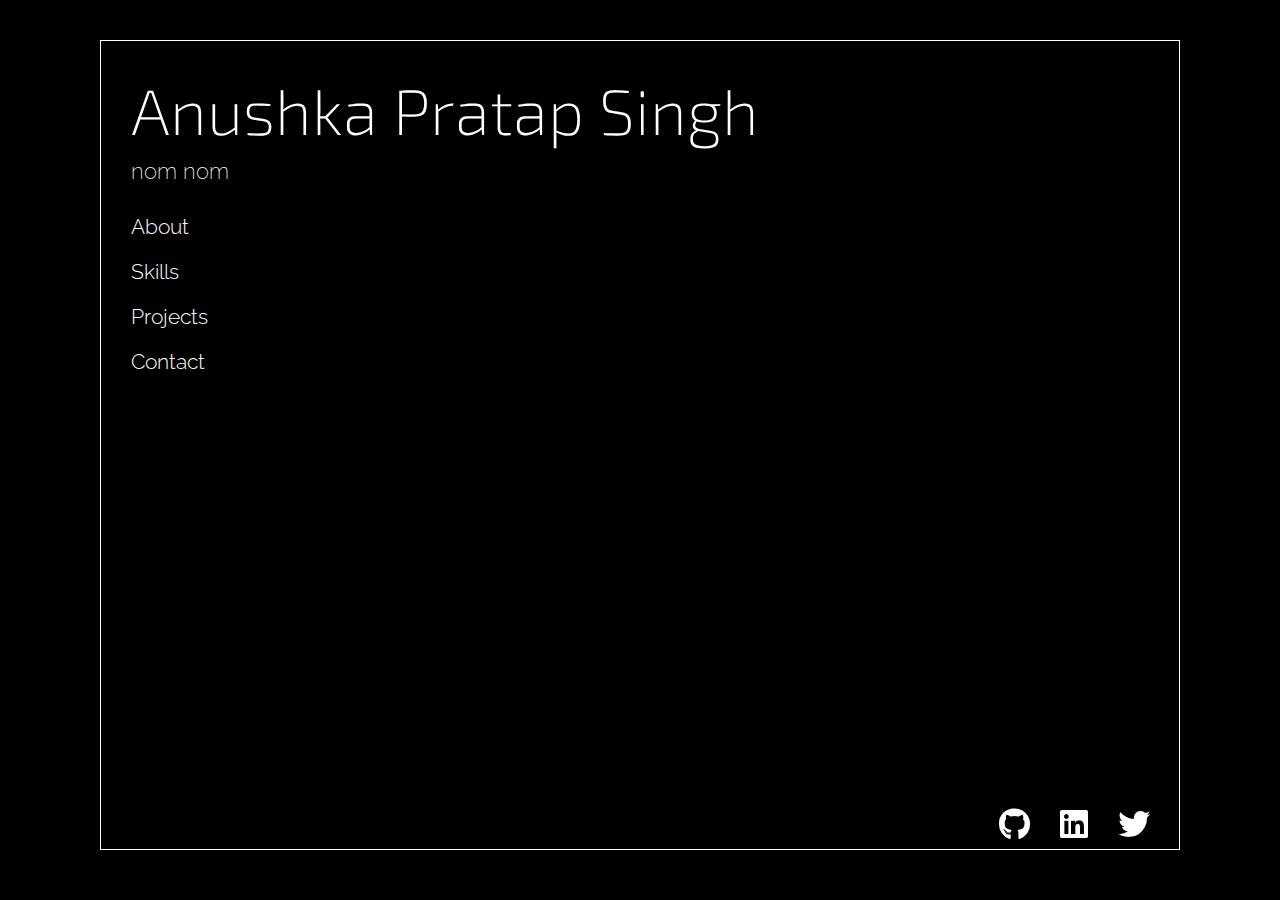
==== index.html @ b49d5a29 "Complete" ====
<!DOCTYPE html>
<html lang="en">
  <head>
    <meta charset="UTF-8" />
    <meta name="viewport" content="width=device-width, initial-scale=1.0" />
    <title>Your Portfolio</title>
    <!-- Font Links -->
    <link rel="preconnect" href="https://fonts.googleapis.com" />
    <link rel="stylesheet" href="https://cdnjs.cloudflare.com/ajax/libs/font-awesome/6.0.0-beta3/css/all.min.css"/>
    <link rel="preconnect" href="https://fonts.gstatic.com" crossorigin />
    <link href="https://fonts.googleapis.com/css2?family=Badeen+Display&family=Exo+2:ital,wght@0,100..900;1,100..900&family=Poppins:ital,wght@0,400;0,600;1,700&family=Raleway:ital,wght@0,100..900;1,100..900&display=swap" rel="stylesheet"/>
    <link rel="stylesheet" href="styles.css" />
  </head>
  <body>
    <div class="container">
      <!-- Header Section -->
      <header>
        <div class="home-text" id="home-text">
          <h1 id="name">Anushka Pratap Singh</h1>
          <p id="profession">nom nom</p>
          <div class="nav-links">
            <a href="about.html" class="nav-link">About</a>
            <a href="skills.html" class="nav-link">Skills</a>
            <a href="https://github.com/anushkaps" class="nav-link">Projects</a>
            <a href="contact.html" class="nav-link">Contact</a>
          </div>
        </div>
      </header>

      <!-- Cat (Bottom Left Corner) -->
      <div class="cat" id="cat"></div>
    </div>
    <div class="social-icons">
      <a href="https://github.com/anushkaps" target="_blank">
        <i class="fa-brands fa-github social-icon"></i>
      </a>
      <a href="http://www.linkedin.com/in/anushka-pratap-singh" target="_blank">
        <i class="fa-brands fa-linkedin social-icon"></i>
      </a>
      <a href="https://x.com/anushkapspsps" target="_blank">
        <i class="fa-brands fa-twitter social-icon"></i>
      </a>
      <!-- <a href="https://www.fiverr.com/anushkaps" target="_blank">
            <i class="fa-brands fa-fiverr social-icon"></i>
        </a> -->
    </div>
  </body>
</html>
---- styles.css ----
/* General Reset */
* {
    margin: 0;
    padding: 0;
    box-sizing: border-box;
}

/* Body Styling */
body {
    font-family: 'Raleway', sans-serif;
    font-weight: 300;
    background-color: #000000;
    color: white;
    min-height: 90vh;
    display: flex;
    justify-content: center;
    align-items: flex-start; /* Aligns content to top to make room for the lower border */
    /* padding: 50px; */
    margin: 40px;
    margin-left: 100px;
    margin-right: 100px;
    overflow: hidden; /* Prevents scrolling */
    border: 0.001px solid white; /* White border around the container */
    /* border-radius: 10px; */
    position: relative;
}



/* Container for all content inside the page */
.container {
    width: 100%;
    max-width: 1200px; /* Maximum width for large screens */
    height: 100%;
    position: relative;
    padding: 30px; 
    margin-right: 200px;
    box-sizing: border-box;
    display: flex;
    flex-direction: column;
    justify-content: flex-start;
}

/* Header Section */
header {
    position: relative;
    padding-bottom: 20px;
}

.navbar {
    display: flex;
    justify-content: space-between;
    align-items: center;
    padding: 10px;
    width: 100%;
}

#logo {
    font-size: 2rem;
    font-family: 'Badeen Display', sans-serif;
    font-weight: 600;
    color: #f5f5f5;
    display: none;
}

.menu {
    font-size: 2rem;
    cursor: pointer;
}

/* Home Text */
.home-text {
    text-align: left;
    animation: fadeInDown 1s ease-in-out;
}

.home-text h1 {
    font-size: 4rem; /* Increased font size */
    margin-bottom: 10px;
    font-family: 'Exo 2', sans-serif;
    font-weight: 200;
}

.home-text p {
    font-size: 1.4rem; /* Decreased font size */
    margin-bottom: 20px;
    font-family: 'Raleway', sans-serif;
    font-weight:200;
}

.about-text {
    text-align: left;
    animation: fadeInDown 1s ease-in-out;
}

.about-text h1 {
    font-size: 4rem; /* Increased font size */
    margin-bottom: 10px;
    font-family: 'Exo 2', sans-serif;
    font-weight: 200;
}

.about-text p {
    padding-top: 20px;
    font-size: 1.3rem; /* Decreased font size */
    width: 70%;
    margin-bottom: 20px;
    margin-right: 100px;
    font-family: 'Raleway', sans-serif;
    font-weight:200;
}

.nav-links {
    display: flex;
    flex-direction: column;
    position: absolute;
}

.nav-link {
    font-size: 1.3rem;
    color: #fff;
    text-decoration: none;
    margin: 10px 0;
    transition: color 0.3s;
    display: inline;
}

.nav-link:hover {
    color: #ffb6c1;
}

/* Sections */
/* #about, #skills, #projects, #hireme {
    padding: 50px;
    background-color: #333;
    margin-top: 20px;
    opacity: 0;
    transition: opacity 0.5s;
}

#about.active, #skills.active, #projects.active, #hireme.active {
    opacity: 1;
} */

/* Cat in Bottom Left Corner */
/* .cat {
    position: absolute;
    bottom: 20px;
    left: 20px;
    width: 50px;
    height: 50px;
    background-color: #fff;
    border-radius: 50%;
    display: none;
    animation: followMouse 0.1s linear infinite;
} */

/* Logo visibility when not on home */
#logo {
    display: none;
    position: absolute;
    top: 20px;
    left: 20px;
    color: #fff;
    font-size: 2rem;
    font-weight: 600;
}

/* Keyframe animations */
@keyframes fadeInDown {
    0% { opacity: 0; transform: translateY(-50px); }
    100% { opacity: 1; transform: translateY(0); }
}

@keyframes fadeInLeft {
    0% { opacity: 0; transform: translateX(-50px); }
    100% { opacity: 1; transform: translateX(0); }
}

@keyframes followMouse {
    0% { transform: translate(-50%, -50%) rotate(0); }
    100% { transform: translate(-50%, -50%) rotate(360deg); }
}

.back-home {
    position: absolute;
    bottom: -300px;
    /* left: 0px; */
    font-size: 1.2rem;
    color: #ffffff; /* Pink color */
    text-decoration: none; /* Removes underline */
    transition: color 0.3s;
}

.back-home:hover{
    color:#ffb6c1;
}

.resume {
    position: absolute;
    font-size: 1.5rem;
    padding-top: 10px;
    color: #ffffff; /* Pink color */
    text-decoration: none; /* Removes underline */
    transition: color 0.3s;
}

.resume:hover{
    color:#ffb6c1;
}

.skills-list {
    list-style-type: disc; 
    display: flex;
    flex-wrap: wrap;
    justify-content: space-evenly;
    list-style-type: none;
    padding: 0;
}

.skills-list li {
    font-size: 1rem;
    left:0px;
    margin: 10px;
    text-align: center;
    color: #fff;
    transition: color 0.3s;
}

/* Social Icons Styling */
.social-icons {
    position: fixed;
    bottom: 60px;
    right: 130px;
    display: flex;
    justify-content: space-around;
    align-items: center;
    gap: 30px;
}

.social-icon {
    font-size: 2rem;  /* Adjust the size of the icons */
    color: white;  /* Icon color */
    transition: transform 0.3s ease, opacity 0.3s ease;
}

.social-icon:hover {
    transform: scale(1.1);  /* Enlarge icon on hover */
    opacity: 0.8;  /* Make icon slightly transparent on hover */
}

.contact-form {
    width: 40%; /* Half the screen width */
    margin: 0 auto; /* Center the form */
    position: absolute;
    display: flex;
    flex-direction: column;
    align-items: flex-start;
    justify-content: flex-start; 
    /* left: 0px; */
    gap: 10px;
    margin-bottom: 20px;
}

.contact-form label {
    font-size: 1rem;
    font-weight: bold;
}

.contact-form input,
.contact-form textarea {
    width: 100%;
    padding: 10px;
    font-size: 1rem;
    border: 1px solid #ccc;
    border-radius: 5px;
    background-color: #444;
    color: #fff;
}

.contact-form input::placeholder,
.contact-form textarea::placeholder {
    color: #aaa;
}

.contact-form input:focus,
.contact-form textarea:focus {
    border-color: #ffb6c1;
    outline: none;
}

.submit-btn {
    padding: 10px 20px;
    font-size: 1rem;
    font-weight: bold;
    color: #fff;
    background-color: #ffb6c1;
    border: none;
    border-radius: 5px;
    cursor: pointer;
    transition: background-color 0.7s ease;
}

.submit-btn:hover {
    background-color: #f589ad;
}

.mail {
    position: absolute;
    bottom: -460px;
    font-size: 1.2rem;
    color: #ffffff; /* Pink color */
    text-decoration: none; /* Removes underline */
    transition: color 0.3s;
}

.mail:hover{
    color:#ffb6c1;
}

.mail-icon {
    font-size: 1.2rem;
}
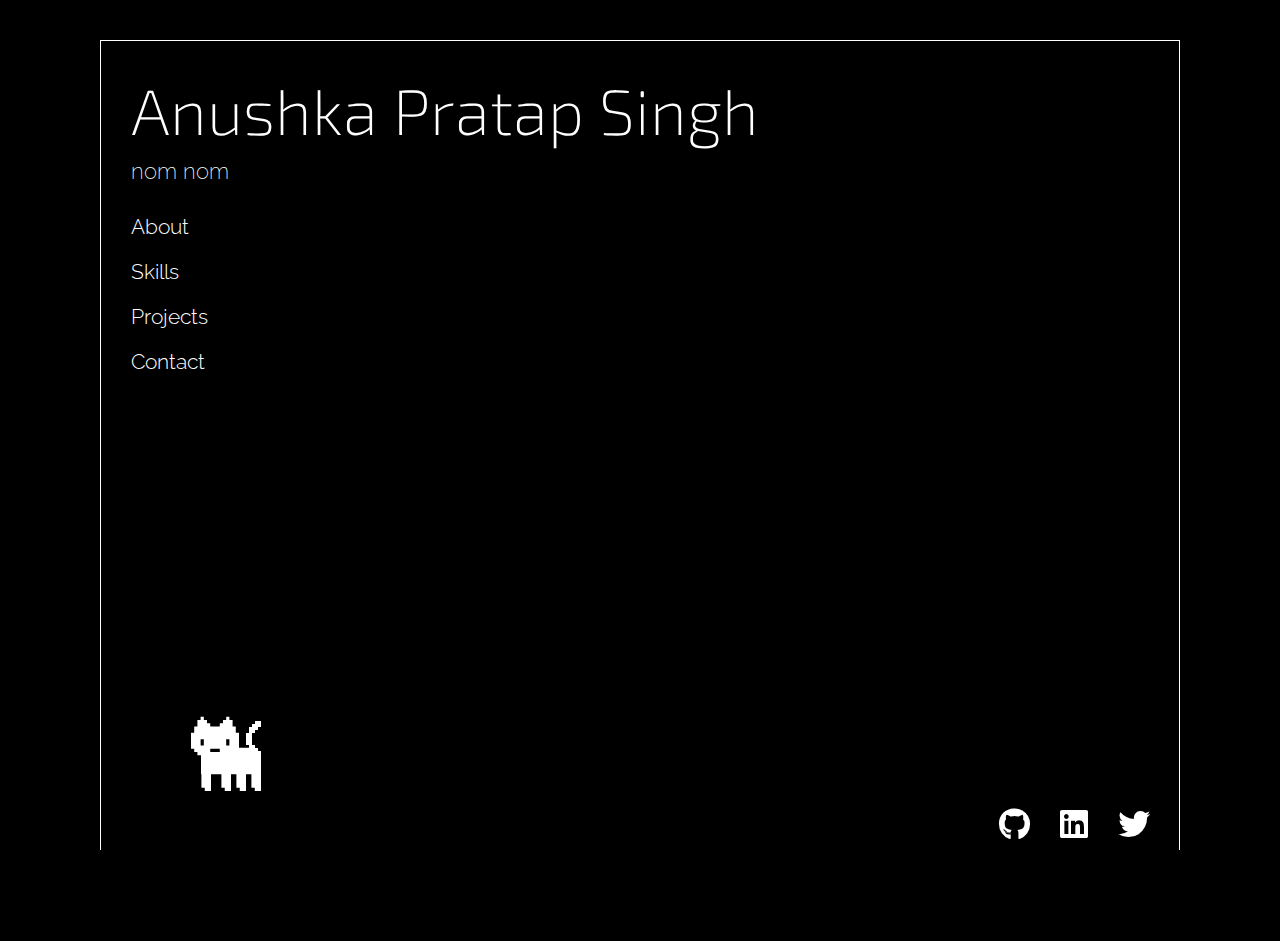
==== commit e1a1a971: "Complete" ====
--- a/index.html
+++ b/index.html
@@ -12,6 +12,68 @@
     <link rel="stylesheet" href="styles.css" />
   </head>
   <body>
+    <body>
+        <div class="outer_wrapper">
+          <div class="wrapper">
+      
+            <div class="cat_wrapper">
+              <div class="cat first_pose">
+                <div class="cat_head">
+                  <svg x="0px" y="0px" width="100%" height="100%" viewBox="0 0 76.4 61.2" >
+                    <polygon class="eyes" points="63.8,54.1 50.7,54.1 50.7,59.6 27.1,59.6 27.1,54.1 12.4,54.1 12.4,31.8 63.8,31.8 "/>
+                    <path d="M15.3,45.9h5.1V35.7h-5.1C15.3,35.7,15.3,45.9,15.3,45.9z M45.8,56.1V51H30.6v5.1H45.8z M61.1,35.7H56v10.2h5.1
+                      V35.7z M10.2,61.2v-5.1H5.1V51H0V25.5h5.1V15.3h5.1V5.1h5.1V0h5.1v5.1h5.1v5.1h5.1v5.1c0,0,15.2,0,15.2,0v-5.1h5.1V5.1H56V0h5.1v5.1
+                      h5.1v10.2h5.1v10.2h5.1l0,25.5h-5.1v5.1h-5.1v5.1H10.2z"/>
+                  </svg>
+      
+                </div>
+                <div class="body">
+                  <svg x="0px" y="0px" width="100%" height="100%" viewBox="0 0 91.7 40.8" >
+                    <path class="st0" d="M91.7,40.8H0V10.2h5.1V5.1h5.1V0h66.2v5.1h10.2v5.1h5.1L91.7,40.8z"/>
+                  </svg>
+      
+                  <div class="tail">
+                    <svg x="0px" y="0px" width="100%" height="100%" viewBox="0 0 25.5 61.1" >
+                      <polygon class="st0" points="10.2,56 10.2,50.9 5.1,50.9 5.1,40.7 0,40.7 0,20.4 5.1,20.4 5.1,10.2 10.2,10.2 10.2,5.1 15.3,5.1 
+                        15.3,0 25.5,0 25.5,10.2 20.4,10.2 20.4,15.3 15.3,15.3 15.3,20.4 10.2,20.4 10.2,40.7 15.3,40.7 15.3,45.8 20.4,45.8 20.4,50.9 
+                        25.5,50.9 25.5,61.1 15.3,61.1 15.3,56 "/>
+                    </svg>
+                  </div>
+                </div>
+                
+                <div class="front_legs">
+                  <div class="leg one">
+                    <svg x="0px" y="0px" width="100%" height="100%" viewBox="0 0 14 30.5" >
+                      <polygon points="15.3,30.5 5.1,30.5 5.1,25.4 0,25.4 0,0 15.3,0 "/>
+                    </svg>
+                  </div>
+                  <div class="leg two">
+                    <svg x="0px" y="0px" width="100%" height="100%" viewBox="0 0 14 30.5" >
+                      <polygon points="15.3,30.5 5.1,30.5 5.1,25.4 0,25.4 0,0 15.3,0 "/>
+                    </svg>
+                  </div>  
+                </div>
+                
+                <div class="back_legs">
+                  <div class="leg three">
+                    <svg x="0px" y="0px" width="100%" height="100%" viewBox="0 0 14 30.5" >
+                      <polygon points="15.3,30.5 5.1,30.5 5.1,25.4 0,25.4 0,0 15.3,0 "/>
+                    </svg>
+                  </div>
+                  <div class="leg four">
+                    <svg x="0px" y="0px" width="100%" height="100%" viewBox="0 0 14 30.5" >
+                      <polygon points="15.3,30.5 5.1,30.5 5.1,25.4 0,25.4 0,0 15.3,0 "/>
+                    </svg>
+                  </div>
+                </div>
+              </div>
+            </div>
+          </div>
+          
+          <div class="ground"></div>
+      
+        </div>
+
     <div class="container">
       <!-- Header Section -->
       <header>
@@ -44,5 +106,6 @@
             <i class="fa-brands fa-fiverr social-icon"></i>
         </a> -->
     </div>
+    <script src="cat.js"></script>
   </body>
 </html>
--- a/styles.css
+++ b/styles.css
@@ -320,4 +320,291 @@
 
 .mail-icon {
     font-size: 1.2rem;
-}+}
+  
+  .outer_wrapper {
+    position: absolute;
+    width: 100%;
+    height: 100vh;
+    overflow: hidden;
+  }
+  
+  .wrapper {
+    position: absolute;
+    height: calc(100vh - 100px);
+    width: 100%;
+    top: 0;
+  }
+  
+  .ground {
+    position: absolute;
+    bottom: 0;
+    width: 100%;
+    height: 150px;
+    background-color: #000000;
+  }
+  
+  .cat {
+    position: absolute;
+    bottom: 65px;
+    left: 100px;
+    height: 30px;
+    width: 60px;
+    transition: 1.5s;
+    transform-origin: center;
+    background-color: transparent;
+  }
+  
+  /* body */
+  
+  .body {
+    position: absolute;
+    height: 30px;
+    width: 60px;
+  }
+  
+  .face_left .body { 
+    animation: turn_body_left forwards 0.5s;
+  }
+  
+  @keyframes turn_body_left {
+    0%,100% { transform: scale(1); }
+    50% { transform: scale(0.5, 1); }
+  }
+  
+  .face_right .body {
+    animation: turn_body_right forwards 0.5s;
+  }
+  
+  @keyframes turn_body_right {
+    0%,100% { transform: scale(1); }
+    50% { transform: scale(0.5, 1); }
+  }
+  
+  /* head */
+  .cat_head {
+    position: absolute;
+    height: 40px;
+    width: 48px;
+    right: -10px;
+    top: -30px;
+    transition: 0.5s;
+    z-index: 50;
+  }
+  
+  .first_pose .cat_head,
+  .face_left .cat_head{ 
+    right: 22px;
+  }
+  
+  
+  /* tail */
+  .tail {
+    position: absolute;
+    top: -25px;
+    height: 36px;
+    width: 15px;
+    animation: tail_motion forwards 2s;
+    transform-origin: bottom right;
+  }
+  
+  @keyframes tail_motion {
+    0%,100% { 
+      left: -5px;
+      transform: rotate(0deg) scale(1); 
+    }
+    50% { 
+      left: -10px;
+      transform: rotate(-50deg) scale(-1,1); 
+    }
+  }
+  
+  .first_pose .tail ,
+  .face_left .tail {
+    left: 45px;
+    animation: tail_motion_alt forwards 2s;
+  }
+  
+  @keyframes tail_motion_alt {
+    0%,100% { 
+      left: 45px;
+      transform: rotate(0deg) scale(1); 
+    }
+    50% { 
+      left: 40px;
+      transform: rotate(50deg) scale(-1,1); 
+    }
+  }
+  
+  
+  
+  /* legs */
+  .leg {
+    position: absolute;
+    height: 20px;
+    width: 10px;
+    transform-origin: top center;
+  }
+  
+  .front_legs,
+  .back_legs {
+    position: absolute;
+    height: 30px;
+    transition: 0.7s;
+  }
+  
+  .front_legs {
+    width: 30px;
+    right: 0;
+  }
+  
+  .back_legs {
+    width: 25px;
+    left: 0; 
+  }
+  
+  .face_left .leg svg {
+    transform: scale(-1,1);
+  }
+  
+  .face_right .front_legs{ right: 0; }
+  
+  .first_pose .front_legs,
+  .face_left .front_legs{ right: 30px; }
+  
+  .face_right .back_legs{ left: 0; }
+  
+  .first_pose .back_legs,
+  .face_left .back_legs{ left: 35px; }
+  
+  .one,
+  .three  {
+    bottom: -15px;
+    right: 0;
+  }
+  
+  .two, 
+  .four {
+    bottom: -15px;
+    left: 0px;
+  }
+  
+  .one.walk, 
+  .three.walk {
+    animation: infinite 0.3s walk;
+  }
+  
+  .two.walk, 
+  .four.walk {
+    animation: infinite 0.3s walk_alt;
+  }
+  
+  @keyframes walk {
+    0%,100% {transform: rotate(-10deg);}
+    50% {transform: rotate(10deg);}
+  }
+  
+  @keyframes walk_alt {
+    0%,100% {transform: rotate(10deg);}
+    50% {transform: rotate(-10deg);}
+  }
+  
+  
+  /* jump */
+  .cat_wrapper {
+    position: absolute;
+    bottom: 0;
+  }
+  
+  .cat_wrapper.jump .one { 
+    animation: infinite 0.3s walk;
+  }
+  
+  .cat_wrapper.jump .two { 
+    animation: infinite 0.3s walk_alt;
+  }
+  
+  .cat_wrapper.jump .three,
+  .cat_wrapper.jump .four {
+    animation: none;
+  }
+  
+  .cat_wrapper.jump .cat.face_right .back_legs {
+    transform-origin: center;
+    transform: rotate(50deg);
+  }
+  
+  .cat_wrapper.jump .cat.face_left .back_legs {
+    transform-origin: center;
+    transform: rotate(-50deg);
+  }
+  
+  .cat_wrapper.jump .cat.face_right .front_legs {
+    transform-origin: center;
+    transform: rotate(-60deg);
+  }
+  
+  .cat_wrapper.jump .cat.face_left .front_legs {
+    transform-origin: center;
+    transform: rotate(60deg);
+  }
+  
+  .cat_wrapper.jump{
+    animation: jump forwards 1s;
+  }
+  
+  @keyframes jump {
+    0%, 100%  {bottom: 0px;}
+    50% {bottom: 200px;}
+  }
+  
+  .jump .face_left{ 
+    animation: forwards 0.5s body_stand_left;
+    transform-origin: right bottom;
+  }
+  
+  .jump .face_right{ 
+    animation: forwards 0.5s body_stand_right;
+    transform-origin: left bottom;
+  }
+  
+  @keyframes body_stand_right {
+    0% {transform: rotate(0deg);}
+    100% {transform: rotate(-45deg);}
+  }
+  
+  @keyframes body_stand_left {
+    0% {transform: rotate(0deg);}
+    100% {transform: rotate(45deg);}
+  }
+  
+  svg {
+    height: 100%;
+    width: 100%;
+  }
+  
+  polygon.eyes {
+    fill: #000000;
+  }
+  
+  polygon,
+  path {
+    fill: white;
+  }
+  
+  .sign {
+    position: absolute;
+    color: white;
+    bottom: 10px;
+    right: 10px;
+    font-size: 10px;
+  }
+  
+  a {
+    color: white;
+    text-decoration: none;
+  }
+  
+  a:hover {
+    text-decoration: underline;
+  }
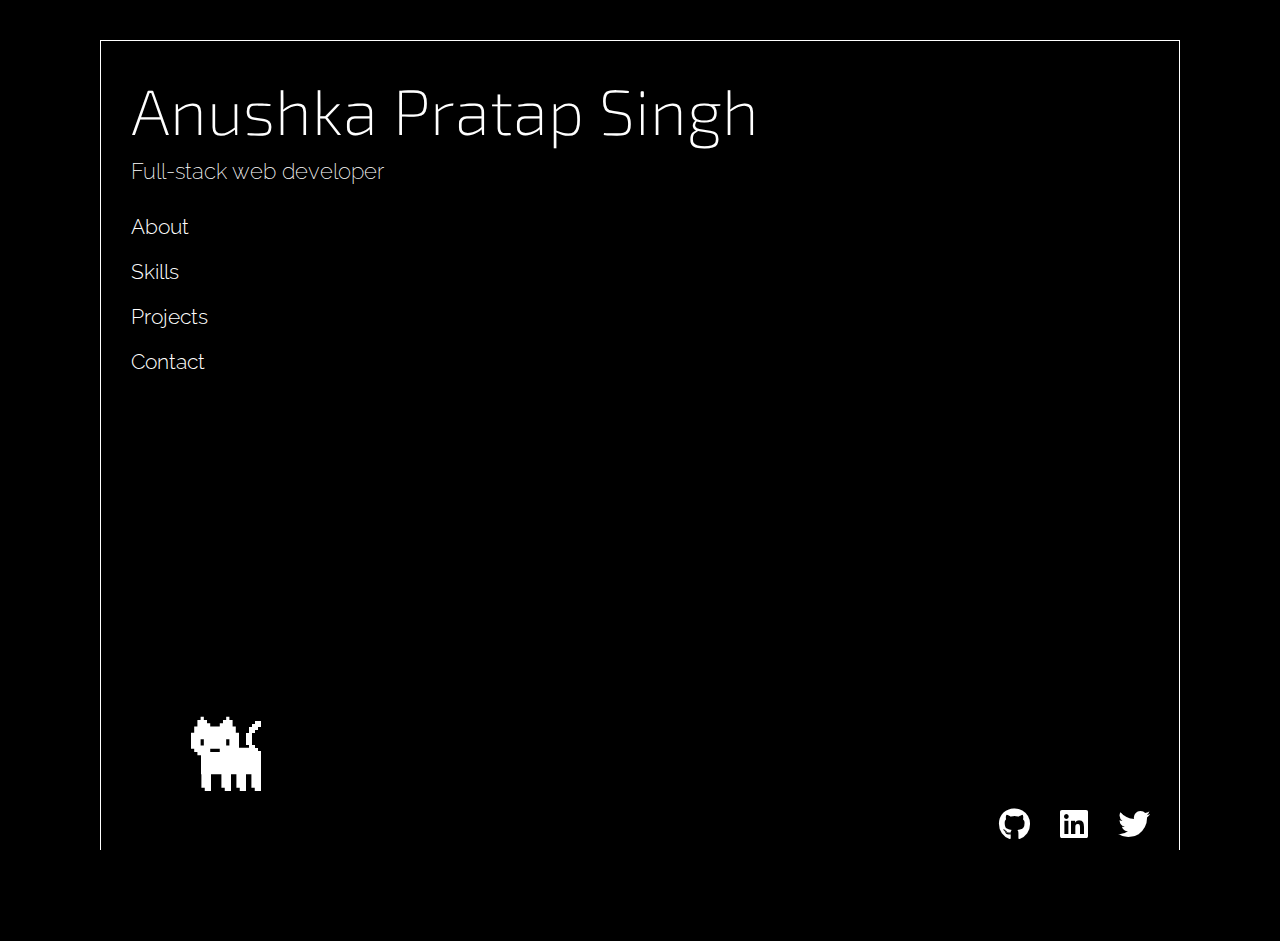
==== commit 10b15b90: "Complete" ====
--- a/index.html
+++ b/index.html
@@ -79,7 +79,7 @@
       <header>
         <div class="home-text" id="home-text">
           <h1 id="name">Anushka Pratap Singh</h1>
-          <p id="profession">nom nom</p>
+          <p id="profession">Full-stack web developer</p>
           <div class="nav-links">
             <a href="about.html" class="nav-link">About</a>
             <a href="skills.html" class="nav-link">Skills</a>
--- a/styles.css
+++ b/styles.css
@@ -103,7 +103,7 @@
 .about-text p {
     padding-top: 20px;
     font-size: 1.3rem; /* Decreased font size */
-    width: 70%;
+    width: 80%;
     margin-bottom: 20px;
     margin-right: 100px;
     font-family: 'Raleway', sans-serif;
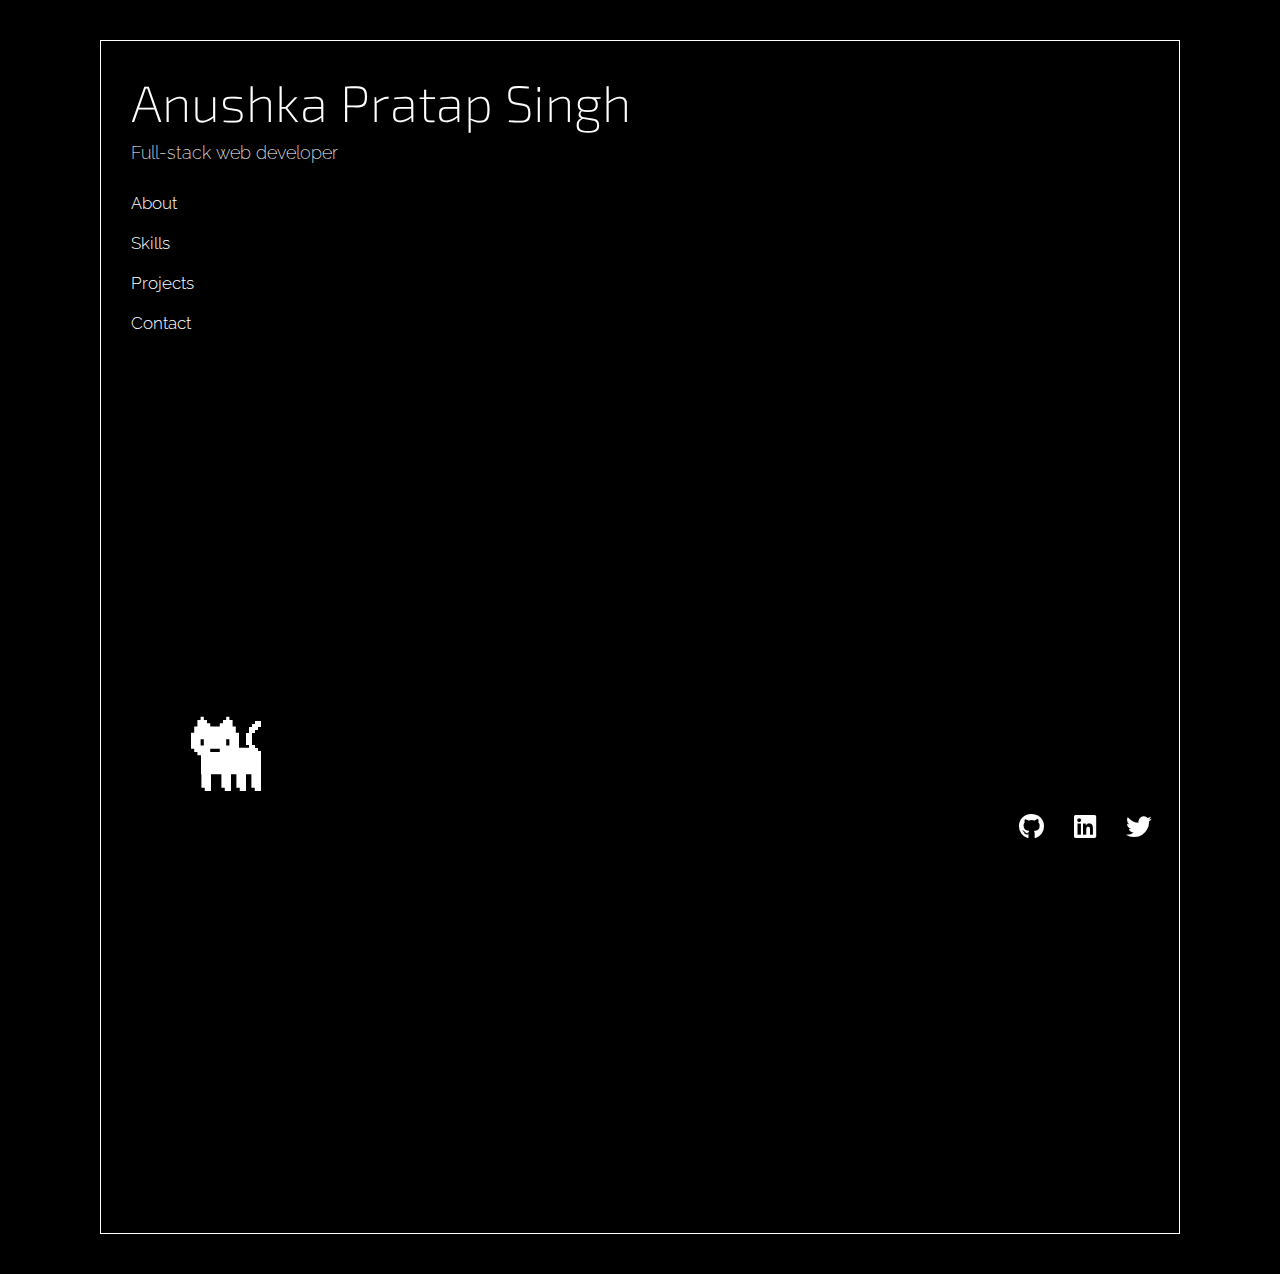
==== commit 96c1617b: "change title" ====
--- a/index.html
+++ b/index.html
@@ -3,7 +3,7 @@
   <head>
     <meta charset="UTF-8" />
     <meta name="viewport" content="width=device-width, initial-scale=1.0" />
-    <title>Your Portfolio</title>
+    <title>APS</title>
     <!-- Font Links -->
     <link rel="preconnect" href="https://fonts.googleapis.com" />
     <link rel="stylesheet" href="https://cdnjs.cloudflare.com/ajax/libs/font-awesome/6.0.0-beta3/css/all.min.css"/>
--- a/styles.css
+++ b/styles.css
@@ -1,610 +1,984 @@
 /* General Reset */
 * {
-    margin: 0;
-    padding: 0;
-    box-sizing: border-box;
+  margin: 0;
+  padding: 0;
+  box-sizing: border-box;
 }
 
 /* Body Styling */
 body {
-    font-family: 'Raleway', sans-serif;
-    font-weight: 300;
-    background-color: #000000;
-    color: white;
-    min-height: 90vh;
-    display: flex;
-    justify-content: center;
-    align-items: flex-start; /* Aligns content to top to make room for the lower border */
-    /* padding: 50px; */
-    margin: 40px;
-    margin-left: 100px;
-    margin-right: 100px;
-    overflow: hidden; /* Prevents scrolling */
-    border: 0.001px solid white; /* White border around the container */
-    /* border-radius: 10px; */
-    position: relative;
-}
-
-
+  font-family: 'Raleway', sans-serif;
+  font-weight: 300;
+  background-color: red;
+  color: white;
+  min-height: 100vh;
+  display: flex;
+  justify-content: center;
+  align-items: flex-start;
+  margin: clamp(20px, 4vw, 40px);
+  margin-left: clamp(20px, 8vw, 100px);
+  margin-right: clamp(20px, 8vw, 100px);
+  overflow-x: hidden;
+  border: 0.001px solid white;
+  padding-bottom: 1000px;
+  position: relative;
+}
 
 /* Container for all content inside the page */
 .container {
-    width: 100%;
-    max-width: 1200px; /* Maximum width for large screens */
-    height: 100%;
-    position: relative;
-    padding: 30px; 
-    margin-right: 200px;
-    box-sizing: border-box;
-    display: flex;
-    flex-direction: column;
-    justify-content: flex-start;
+  width: 100%;
+  max-width: 1200px;
+  height: 100%;
+  position: relative;
+  padding: clamp(15px, 3vw, 30px);
+  margin-right: clamp(20px, 15vw, 200px);
+  box-sizing: border-box;
+  display: flex;
+  flex-direction: column;
+  justify-content: flex-start;
 }
 
 /* Header Section */
 header {
-    position: relative;
-    padding-bottom: 20px;
+  position: relative;
+  padding-bottom: clamp(10px, 2vw, 20px);
 }
 
 .navbar {
-    display: flex;
-    justify-content: space-between;
-    align-items: center;
-    padding: 10px;
-    width: 100%;
+  display: flex;
+  justify-content: space-between;
+  align-items: center;
+  padding: clamp(5px, 1vw, 10px);
+  width: 100%;
 }
 
 #logo {
-    font-size: 2rem;
-    font-family: 'Badeen Display', sans-serif;
-    font-weight: 600;
-    color: #f5f5f5;
-    display: none;
+  font-size: clamp(1.5rem, 2vw, 2rem);
+  font-family: 'Badeen Display', sans-serif;
+  font-weight: 600;
+  color: #f5f5f5;
+  display: none;
 }
 
 .menu {
-    font-size: 2rem;
-    cursor: pointer;
+  font-size: clamp(1.5rem, 2vw, 2rem);
+  cursor: pointer;
 }
 
 /* Home Text */
 .home-text {
-    text-align: left;
-    animation: fadeInDown 1s ease-in-out;
+  text-align: left;
+  animation: fadeInDown 1s ease-in-out;
 }
 
 .home-text h1 {
-    font-size: 4rem; /* Increased font size */
-    margin-bottom: 10px;
-    font-family: 'Exo 2', sans-serif;
-    font-weight: 200;
+  font-size: clamp(2.5rem, 4vw, 4rem);
+  margin-bottom: clamp(5px, 1vw, 10px);
+  font-family: 'Exo 2', sans-serif;
+  font-weight: 200;
 }
 
 .home-text p {
-    font-size: 1.4rem; /* Decreased font size */
-    margin-bottom: 20px;
-    font-family: 'Raleway', sans-serif;
-    font-weight:200;
+  font-size: clamp(1rem, 1.4vw, 1.4rem);
+  margin-bottom: clamp(10px, 2vw, 20px);
+  font-family: 'Raleway', sans-serif;
+  font-weight: 200;
 }
 
 .about-text {
-    text-align: left;
-    animation: fadeInDown 1s ease-in-out;
+  text-align: left;
+  animation: fadeInDown 1s ease-in-out;
 }
 
 .about-text h1 {
-    font-size: 4rem; /* Increased font size */
-    margin-bottom: 10px;
-    font-family: 'Exo 2', sans-serif;
-    font-weight: 200;
+  font-size: clamp(2.5rem, 4vw, 4rem);
+  margin-bottom: clamp(5px, 1vw, 10px);
+  font-family: 'Exo 2', sans-serif;
+  font-weight: 200;
 }
 
 .about-text p {
-    padding-top: 20px;
-    font-size: 1.3rem; /* Decreased font size */
-    width: 80%;
-    margin-bottom: 20px;
-    margin-right: 100px;
-    font-family: 'Raleway', sans-serif;
-    font-weight:200;
+  padding-top: clamp(10px, 2vw, 20px);
+  font-size: clamp(1rem, 1.3vw, 1.3rem);
+  width: clamp(90%, 80%, 80%);
+  margin-bottom: clamp(10px, 2vw, 20px);
+  margin-right: clamp(20px, 8vw, 100px);
+  font-family: 'Raleway', sans-serif;
+  font-weight: 200;
 }
 
 .nav-links {
-    display: flex;
-    flex-direction: column;
-    position: absolute;
+  display: flex;
+  flex-direction: column;
+  position: absolute;
 }
 
 .nav-link {
-    font-size: 1.3rem;
-    color: #fff;
-    text-decoration: none;
-    margin: 10px 0;
-    transition: color 0.3s;
-    display: inline;
+  font-size: clamp(1rem, 1.3vw, 1.3rem);
+  color: #fff;
+  text-decoration: none;
+  margin: 10px 0;
+  transition: color 0.3s;
+  display: inline;
 }
 
 .nav-link:hover {
-    color: #ffb6c1;
-}
-
-/* Sections */
-/* #about, #skills, #projects, #hireme {
-    padding: 50px;
-    background-color: #333;
-    margin-top: 20px;
-    opacity: 0;
-    transition: opacity 0.5s;
-}
-
-#about.active, #skills.active, #projects.active, #hireme.active {
-    opacity: 1;
-} */
-
-/* Cat in Bottom Left Corner */
-/* .cat {
-    position: absolute;
-    bottom: 20px;
-    left: 20px;
-    width: 50px;
-    height: 50px;
-    background-color: #fff;
-    border-radius: 50%;
-    display: none;
-    animation: followMouse 0.1s linear infinite;
-} */
-
-/* Logo visibility when not on home */
-#logo {
-    display: none;
-    position: absolute;
-    top: 20px;
-    left: 20px;
-    color: #fff;
-    font-size: 2rem;
-    font-weight: 600;
-}
-
-/* Keyframe animations */
-@keyframes fadeInDown {
-    0% { opacity: 0; transform: translateY(-50px); }
-    100% { opacity: 1; transform: translateY(0); }
-}
-
-@keyframes fadeInLeft {
-    0% { opacity: 0; transform: translateX(-50px); }
-    100% { opacity: 1; transform: translateX(0); }
-}
-
-@keyframes followMouse {
-    0% { transform: translate(-50%, -50%) rotate(0); }
-    100% { transform: translate(-50%, -50%) rotate(360deg); }
+  color: #ffb6c1;
 }
 
 .back-home {
-    position: absolute;
-    bottom: -300px;
-    /* left: 0px; */
-    font-size: 1.2rem;
-    color: #ffffff; /* Pink color */
-    text-decoration: none; /* Removes underline */
-    transition: color 0.3s;
-}
-
-.back-home:hover{
-    color:#ffb6c1;
+  position: absolute;
+  bottom: -300px;
+  font-size: clamp(1rem, 1.2vw, 1.2rem);
+  color: #ffffff;
+  text-decoration: none;
+  transition: color 0.3s;
 }
 
 .resume {
-    position: absolute;
-    font-size: 1.5rem;
-    padding-top: 10px;
-    color: #ffffff; /* Pink color */
-    text-decoration: none; /* Removes underline */
-    transition: color 0.3s;
-}
-
-.resume:hover{
-    color:#ffb6c1;
+  position: absolute;
+  font-size: clamp(1.2rem, 1.5vw, 1.5rem);
+  padding-top: clamp(5px, 1vw, 10px);
+  color: #ffffff;
+  text-decoration: none;
+  transition: color 0.3s;
 }
 
 .skills-list {
-    list-style-type: disc; 
-    display: flex;
-    flex-wrap: wrap;
-    justify-content: space-evenly;
-    list-style-type: none;
-    padding: 0;
+  list-style-type: none;
+  display: flex;
+  flex-wrap: wrap;
+  justify-content: space-evenly;
+  padding: 0;
+  gap: clamp(5px, 1vw, 10px);
 }
 
 .skills-list li {
-    font-size: 1rem;
-    left:0px;
-    margin: 10px;
-    text-align: center;
-    color: #fff;
-    transition: color 0.3s;
-}
-
-/* Social Icons Styling */
+  font-size: clamp(0.9rem, 1vw, 1rem);
+  margin: clamp(5px, 1vw, 10px);
+  text-align: center;
+  color: #fff;
+  transition: color 0.3s;
+}
+
 .social-icons {
-    position: fixed;
-    bottom: 60px;
-    right: 130px;
-    display: flex;
-    justify-content: space-around;
-    align-items: center;
-    gap: 30px;
+  position: fixed;
+  bottom: clamp(30px, 6vw, 60px);
+  right: clamp(60px, 10vw, 130px);
+  display: flex;
+  justify-content: space-around;
+  align-items: center;
+  gap: clamp(15px, 3vw, 30px);
 }
 
 .social-icon {
-    font-size: 2rem;  /* Adjust the size of the icons */
-    color: white;  /* Icon color */
-    transition: transform 0.3s ease, opacity 0.3s ease;
-}
-
-.social-icon:hover {
-    transform: scale(1.1);  /* Enlarge icon on hover */
-    opacity: 0.8;  /* Make icon slightly transparent on hover */
+  font-size: clamp(1.5rem, 2vw, 2rem);
+  color: white;
+  transition: transform 0.3s ease, opacity 0.3s ease;
 }
 
 .contact-form {
-    width: 40%; /* Half the screen width */
-    margin: 0 auto; /* Center the form */
-    position: absolute;
-    display: flex;
-    flex-direction: column;
-    align-items: flex-start;
-    justify-content: flex-start; 
-    /* left: 0px; */
-    gap: 10px;
-    margin-bottom: 20px;
+  width: clamp(80%, 60%, 40%);
+  margin: 0 auto;
+  position: absolute;
+  display: flex;
+  flex-direction: column;
+  align-items: flex-start;
+  justify-content: flex-start;
+  gap: clamp(5px, 1vw, 10px);
+  margin-bottom: clamp(10px, 2vw, 20px);
 }
 
 .contact-form label {
-    font-size: 1rem;
-    font-weight: bold;
+  font-size: clamp(0.9rem, 1vw, 1rem);
+  font-weight: bold;
 }
 
 .contact-form input,
 .contact-form textarea {
-    width: 100%;
-    padding: 10px;
-    font-size: 1rem;
-    border: 1px solid #ccc;
-    border-radius: 5px;
-    background-color: #444;
-    color: #fff;
+  width: 100%;
+  padding: clamp(5px, 1vw, 10px);
+  font-size: clamp(0.9rem, 1vw, 1rem);
+  border: 1px solid #ccc;
+  border-radius: 5px;
+  background-color: #444;
+  color: #fff;
+}
+
+.submit-btn {
+  padding: clamp(8px, 1vw, 10px) clamp(15px, 2vw, 20px);
+  font-size: clamp(0.9rem, 1vw, 1rem);
+  font-weight: bold;
+  color: #fff;
+  background-color: #ffb6c1;
+  border: none;
+  border-radius: 5px;
+  cursor: pointer;
+  transition: background-color 0.7s ease;
+}
+
+.mail {
+  position: absolute;
+  bottom: -460px;
+  font-size: clamp(1rem, 1.2vw, 1.2rem);
+  color: #ffffff;
+  text-decoration: none;
+  transition: color 0.3s;
+}
+
+/* Media Queries */
+@media screen and (max-width: 768px) {
+  body {
+      margin: 20px;
+      margin-left: 20px;
+      margin-right: 20px;
+  }
+
+  .container {
+      margin-right: 20px;
+      padding: 15px;
+  }
+
+  .about-text p {
+      width: 90%;  /* Slightly reduced for tablets but still wider */
+  }
+
+  .social-icons {
+      bottom: 40px;
+      right: 50px;
+      gap: 20px;
+  }
+
+  .contact-form {
+      width: 100%;
+  }
+}
+
+@media screen and (max-width: 480px) {
+  .home-text h1,
+  .about-text h1 {
+      font-size: 2.5rem;
+  }
+
+  .home-text p {
+      font-size: 1rem;
+  }
+
+  .nav-link {
+      font-size: 1rem;
+  }
+
+  .about-text p {
+      width: 85%;  /* Adjusted for mobile but maintaining readability */
+      margin-right: 20px;
+  }
+
+  .social-icons {
+      bottom: 30px;
+      right: 30px;
+      gap: 15px;
+  }
+
+  .social-icon {
+      font-size: 1.5rem;
+  }
+}
+
+/* General Reset */
+* {
+  margin: 0;
+  padding: 0;
+  box-sizing: border-box;
+}
+
+/* Body Styling */
+body {
+  font-family: 'Raleway', sans-serif;
+  font-weight: 300;
+  background-color: #000000;
+  color: white;
+  min-height: 90vh;
+  display: flex;
+  justify-content: center;
+  align-items: flex-start;
+  margin: clamp(20px, 4vw, 40px);
+  margin-left: clamp(20px, 8vw, 100px);
+  margin-right: clamp(20px, 8vw, 100px);
+  overflow: hidden;
+  border: 0.001px solid white;
+  position: relative;
+}
+
+/* Container for all content inside the page */
+.container {
+  width: 100%;
+  max-width: 1200px;
+  height: 100%;
+  position: relative;
+  padding: clamp(15px, 3vw, 30px);
+  margin-right: clamp(20px, 15vw, 200px);
+  box-sizing: border-box;
+  display: flex;
+  flex-direction: column;
+  justify-content: flex-start;
+}
+
+/* Header Section */
+header {
+  position: relative;
+  padding-bottom: clamp(10px, 2vw, 20px);
+}
+
+.navbar {
+  display: flex;
+  justify-content: space-between;
+  align-items: center;
+  padding: clamp(5px, 1vw, 10px);
+  width: 100%;
+}
+
+#logo {
+  font-size: clamp(1.5rem, 2vw, 2rem);
+  font-family: 'Badeen Display', sans-serif;
+  font-weight: 600;
+  color: #f5f5f5;
+  display: none;
+}
+
+.menu {
+  font-size: clamp(1.5rem, 2vw, 2rem);
+  cursor: pointer;
+}
+
+/* Home Text */
+.home-text {
+  text-align: left;
+  animation: fadeInDown 1s ease-in-out;
+}
+
+.home-text h1 {
+  font-size: clamp(2.5rem, 4vw, 4rem);
+  margin-bottom: clamp(5px, 1vw, 10px);
+  font-family: 'Exo 2', sans-serif;
+  font-weight: 200;
+}
+
+.home-text p {
+  font-size: clamp(1rem, 1.4vw, 1.4rem);
+  margin-bottom: clamp(10px, 2vw, 20px);
+  font-family: 'Raleway', sans-serif;
+  font-weight: 200;
+}
+
+.about-text {
+  text-align: left;
+  animation: fadeInDown 1s ease-in-out;
+}
+
+.about-text h1 {
+  font-size: clamp(2.5rem, 4vw, 4rem);
+  margin-bottom: clamp(5px, 1vw, 10px);
+  font-family: 'Exo 2', sans-serif;
+  font-weight: 200;
+}
+
+.about-text p {
+  padding-top: clamp(10px, 2vw, 20px);
+  font-size: clamp(1rem, 1.3vw, 1.3rem);
+  width: clamp(90%, 80%, 80%);
+  margin-bottom: clamp(10px, 2vw, 20px);
+  margin-right: clamp(20px, 8vw, 100px);
+  font-family: 'Raleway', sans-serif;
+  font-weight: 200;
+}
+
+.nav-links {
+  display: flex;
+  flex-direction: column;
+  position: absolute;
+}
+
+.nav-link {
+  font-size: clamp(1rem, 1.3vw, 1.3rem);
+  color: #fff;
+  text-decoration: none;
+  margin: 10px 0;
+  transition: color 0.3s;
+  display: inline;
+}
+
+.nav-link:hover {
+  color: #ffb6c1;
+}
+
+.back-home {
+  position: absolute;
+  bottom: -300px;
+  font-size: clamp(1rem, 1.2vw, 1.2rem);
+  color: #ffffff;
+  text-decoration: none;
+  transition: color 0.3s;
+}
+
+.back-home:hover {
+  color: #ffb6c1;
+}
+
+.resume {
+  position: absolute;
+  font-size: clamp(1.2rem, 1.5vw, 1.5rem);
+  padding-top: clamp(5px, 1vw, 10px);
+  color: #ffffff;
+  text-decoration: none;
+  transition: color 0.3s;
+}
+
+.resume:hover {
+  color: #ffb6c1;
+}
+
+.skills-list {
+  list-style-type: none;
+  display: flex;
+  flex-wrap: wrap;
+  justify-content: space-evenly;
+  padding: 0;
+  gap: clamp(5px, 1vw, 10px);
+}
+
+.skills-list li {
+  font-size: clamp(0.9rem, 1vw, 1rem);
+  margin: clamp(5px, 1vw, 10px);
+  text-align: center;
+  color: #fff;
+  transition: color 0.3s;
+}
+
+.social-icons {
+  position: fixed;
+  bottom: clamp(30px, 6vw, 60px);
+  right: clamp(60px, 10vw, 130px);
+  display: flex;
+  justify-content: space-around;
+  align-items: center;
+  gap: clamp(15px, 3vw, 30px);
+}
+
+.social-icon {
+  font-size: clamp(1.5rem, 2vw, 2rem);
+  color: white;
+  transition: transform 0.3s ease, opacity 0.3s ease;
+}
+
+.social-icon:hover {
+  transform: scale(1.1);
+  opacity: 0.8;
+}
+
+.contact-form {
+  width: clamp(80%, 60%, 40%);
+  margin: 0 auto;
+  position: absolute;
+  display: flex;
+  flex-direction: column;
+  align-items: flex-start;
+  justify-content: flex-start;
+  gap: clamp(5px, 1vw, 10px);
+  margin-bottom: clamp(10px, 2vw, 20px);
+}
+
+.contact-form label {
+  font-size: clamp(0.9rem, 1vw, 1rem);
+  font-weight: bold;
+}
+
+.contact-form input,
+.contact-form textarea {
+  width: 100%;
+  padding: clamp(5px, 1vw, 10px);
+  font-size: clamp(0.9rem, 1vw, 1rem);
+  border: 1px solid #ccc;
+  border-radius: 5px;
+  background-color: #444;
+  color: #fff;
 }
 
 .contact-form input::placeholder,
 .contact-form textarea::placeholder {
-    color: #aaa;
+  color: #aaa;
 }
 
 .contact-form input:focus,
 .contact-form textarea:focus {
-    border-color: #ffb6c1;
-    outline: none;
+  border-color: #ffb6c1;
+  outline: none;
 }
 
 .submit-btn {
-    padding: 10px 20px;
-    font-size: 1rem;
-    font-weight: bold;
-    color: #fff;
-    background-color: #ffb6c1;
-    border: none;
-    border-radius: 5px;
-    cursor: pointer;
-    transition: background-color 0.7s ease;
+  padding: clamp(8px, 1vw, 10px) clamp(15px, 2vw, 20px);
+  font-size: clamp(0.9rem, 1vw, 1rem);
+  font-weight: bold;
+  color: #fff;
+  background-color: #ffb6c1;
+  border: none;
+  border-radius: 5px;
+  cursor: pointer;
+  transition: background-color 0.7s ease;
 }
 
 .submit-btn:hover {
-    background-color: #f589ad;
+  background-color: #f589ad;
 }
 
 .mail {
-    position: absolute;
-    bottom: -460px;
-    font-size: 1.2rem;
-    color: #ffffff; /* Pink color */
-    text-decoration: none; /* Removes underline */
-    transition: color 0.3s;
-}
-
-.mail:hover{
-    color:#ffb6c1;
+  position: absolute;
+  bottom: -460px;
+  font-size: clamp(1rem, 1.2vw, 1.2rem);
+  color: #ffffff;
+  text-decoration: none;
+  transition: color 0.3s;
+}
+
+.mail:hover {
+  color: #ffb6c1;
 }
 
 .mail-icon {
-    font-size: 1.2rem;
-}
-  
-  .outer_wrapper {
-    position: absolute;
-    width: 100%;
-    height: 100vh;
-    overflow: hidden;
-  }
-  
-  .wrapper {
-    position: absolute;
-    height: calc(100vh - 100px);
-    width: 100%;
-    top: 0;
-  }
-  
-  .ground {
-    position: absolute;
-    bottom: 0;
-    width: 100%;
-    height: 150px;
-    background-color: #000000;
-  }
-  
+  font-size: 1.2rem;
+}
+
+/* Cat Animation Styles */
+.outer_wrapper {
+  position: absolute;
+  width: 100%;
+  height: 100vh;
+  overflow: hidden;
+}
+
+.wrapper {
+  position: absolute;
+  height: calc(100vh - 100px);
+  width: 100%;
+  top: 0;
+}
+
+.ground {
+  position: absolute;
+  bottom: 0;
+  width: 100%;
+  height: 150px;
+  background-color: #000000;
+}
+
+.cat {
+  position: absolute;
+  bottom: 65px;
+  left: 100px;
+  height: 30px;
+  width: 60px;
+  transition: 1.5s;
+  transform-origin: center;
+  background-color: transparent;
+}
+
+/* Cat Body */
+.body {
+  position: absolute;
+  height: 30px;
+  width: 60px;
+}
+
+.face_left .body {
+  animation: turn_body_left forwards 0.5s;
+}
+
+@keyframes turn_body_left {
+  0%, 100% { transform: scale(1); }
+  50% { transform: scale(0.5, 1); }
+}
+
+.face_right .body {
+  animation: turn_body_right forwards 0.5s;
+}
+
+@keyframes turn_body_right {
+  0%, 100% { transform: scale(1); }
+  50% { transform: scale(0.5, 1); }
+}
+
+/* Cat Head */
+.cat_head {
+  position: absolute;
+  height: 40px;
+  width: 48px;
+  right: -10px;
+  top: -30px;
+  transition: 0.5s;
+  z-index: 50;
+}
+
+.first_pose .cat_head,
+.face_left .cat_head {
+  right: 22px;
+}
+
+/* Cat Tail */
+.tail {
+  position: absolute;
+  top: -25px;
+  height: 36px;
+  width: 15px;
+  animation: tail_motion forwards 2s;
+  transform-origin: bottom right;
+}
+
+@keyframes tail_motion {
+  0%, 100% {
+      left: -5px;
+      transform: rotate(0deg) scale(1);
+  }
+  50% {
+      left: -10px;
+      transform: rotate(-50deg) scale(-1, 1);
+  }
+}
+
+.first_pose .tail,
+.face_left .tail {
+  left: 45px;
+  animation: tail_motion_alt forwards 2s;
+}
+
+@keyframes tail_motion_alt {
+  0%, 100% {
+      left: 45px;
+      transform: rotate(0deg) scale(1);
+  }
+  50% {
+      left: 40px;
+      transform: rotate(50deg) scale(-1, 1);
+  }
+}
+
+/* Cat Legs */
+.leg {
+  position: absolute;
+  height: 20px;
+  width: 10px;
+  transform-origin: top center;
+}
+
+.front_legs,
+.back_legs {
+  position: absolute;
+  height: 30px;
+  transition: 0.7s;
+}
+
+.front_legs {
+  width: 30px;
+  right: 0;
+}
+
+.back_legs {
+  width: 25px;
+  left: 0;
+}
+
+.face_left .leg svg {
+  transform: scale(-1, 1);
+}
+
+.face_right .front_legs { right: 0; }
+
+.first_pose .front_legs,
+.face_left .front_legs { right: 30px; }
+
+.face_right .back_legs { left: 0; }
+
+.first_pose .back_legs,
+.face_left .back_legs { left: 35px; }
+
+.one,
+.three {
+  bottom: -15px;
+  right: 0;
+}
+
+.two,
+.four {
+  bottom: -15px;
+  left: 0px;
+}
+
+.one.walk,
+.three.walk {
+  animation: infinite 0.3s walk;
+}
+
+.two.walk,
+.four.walk {
+  animation: infinite 0.3s walk_alt;
+}
+
+@keyframes walk {
+  0%, 100% { transform: rotate(-10deg); }
+  50% { transform: rotate(10deg); }
+}
+
+@keyframes walk_alt {
+  0%, 100% { transform: rotate(10deg); }
+  50% { transform: rotate(-10deg); }
+}
+
+/* Cat Jump Animation */
+.cat_wrapper {
+  position: absolute;
+  bottom: 0;
+}
+
+.cat_wrapper.jump .one {
+  animation: infinite 0.3s walk;
+}
+
+.cat_wrapper.jump .two {
+  animation: infinite 0.3s walk_alt;
+}
+
+.cat_wrapper.jump .three,
+.cat_wrapper.jump .four {
+  animation: none;
+}
+
+.cat_wrapper.jump .cat.face_right .back_legs {
+  transform-origin: center;
+  transform: rotate(50deg);
+}
+
+.cat_wrapper.jump .cat.face_left .back_legs {
+  transform-origin: center;
+  transform: rotate(-50deg);
+}
+
+.cat_wrapper.jump .cat.face_right .front_legs {
+  transform-origin: center;
+  transform: rotate(-60deg);
+}
+
+.cat_wrapper.jump .cat.face_left .front_legs {
+  transform-origin: center;
+  transform: rotate(60deg);
+}
+
+.cat_wrapper.jump {
+  animation: jump forwards 1s;
+}
+
+@keyframes jump {
+  0%, 100% { bottom: 0px; }
+  50% { bottom: 200px; }
+}
+
+.jump .face_left {
+  animation: forwards 0.5s body_stand_left;
+  transform-origin: right bottom;
+}
+
+.jump .face_right {
+  animation: forwards 0.5s body_stand_right;
+  transform-origin: left bottom;
+}
+
+@keyframes body_stand_right {
+  0% { transform: rotate(0deg); }
+  100% { transform: rotate(-45deg); }
+}
+
+@keyframes body_stand_left {
+  0% { transform: rotate(0deg); }
+  100% { transform: rotate(45deg); }
+}
+
+/* SVG Styles */
+svg {
+  height: 100%;
+  width: 100%;
+}
+
+polygon.eyes {
+  fill: #000000;
+}
+
+polygon,
+path {
+  fill: white;
+}
+
+.sign {
+  position: absolute;
+  color: white;
+  bottom: 10px;
+  right: 10px;
+  font-size: 10px;
+}
+
+a {
+  color: white;
+  text-decoration: none;
+}
+
+a:hover {
+  text-decoration: underline;
+}
+
+@media screen and (max-width: 768px) {
+  body {
+      margin: 20px;
+  }
+
+  .container {
+      margin-right: 20px;
+      padding: 15px;
+  }
+
+  .about-text p {
+      width: 100%;
+      margin-right: 0;
+  }
+
+  .social-icons {
+      right: 10px;
+      bottom: 20px;
+      gap: 15px;
+  }
+
+  .contact-form {
+      width: 100%;
+  }
+
   .cat {
-    position: absolute;
-    bottom: 65px;
-    left: 100px;
-    height: 30px;
-    width: 60px;
-    transition: 1.5s;
-    transform-origin: center;
-    background-color: transparent;
-  }
-  
-  /* body */
-  
-  .body {
-    position: absolute;
-    height: 30px;
-    width: 60px;
-  }
-  
-  .face_left .body { 
-    animation: turn_body_left forwards 0.5s;
-  }
-  
-  @keyframes turn_body_left {
-    0%,100% { transform: scale(1); }
-    50% { transform: scale(0.5, 1); }
-  }
-  
-  .face_right .body {
-    animation: turn_body_right forwards 0.5s;
-  }
-  
-  @keyframes turn_body_right {
-    0%,100% { transform: scale(1); }
-    50% { transform: scale(0.5, 1); }
-  }
-  
-  /* head */
-  .cat_head {
-    position: absolute;
-    height: 40px;
-    width: 48px;
-    right: -10px;
-    top: -30px;
-    transition: 0.5s;
-    z-index: 50;
-  }
-  
-  .first_pose .cat_head,
-  .face_left .cat_head{ 
-    right: 22px;
-  }
-  
-  
-  /* tail */
-  .tail {
-    position: absolute;
-    top: -25px;
-    height: 36px;
-    width: 15px;
-    animation: tail_motion forwards 2s;
-    transform-origin: bottom right;
-  }
-  
-  @keyframes tail_motion {
-    0%,100% { 
-      left: -5px;
-      transform: rotate(0deg) scale(1); 
-    }
-    50% { 
-      left: -10px;
-      transform: rotate(-50deg) scale(-1,1); 
-    }
-  }
-  
-  .first_pose .tail ,
-  .face_left .tail {
-    left: 45px;
-    animation: tail_motion_alt forwards 2s;
-  }
-  
-  @keyframes tail_motion_alt {
-    0%,100% { 
-      left: 45px;
-      transform: rotate(0deg) scale(1); 
-    }
-    50% { 
-      left: 40px;
-      transform: rotate(50deg) scale(-1,1); 
-    }
-  }
-  
-  
-  
-  /* legs */
-  .leg {
-    position: absolute;
-    height: 20px;
-    width: 10px;
-    transform-origin: top center;
-  }
-  
-  .front_legs,
-  .back_legs {
-    position: absolute;
-    height: 30px;
-    transition: 0.7s;
-  }
-  
-  .front_legs {
-    width: 30px;
-    right: 0;
-  }
-  
-  .back_legs {
-    width: 25px;
-    left: 0; 
-  }
-  
-  .face_left .leg svg {
-    transform: scale(-1,1);
-  }
-  
-  .face_right .front_legs{ right: 0; }
-  
-  .first_pose .front_legs,
-  .face_left .front_legs{ right: 30px; }
-  
-  .face_right .back_legs{ left: 0; }
-  
-  .first_pose .back_legs,
-  .face_left .back_legs{ left: 35px; }
-  
-  .one,
-  .three  {
-    bottom: -15px;
-    right: 0;
-  }
-  
-  .two, 
-  .four {
-    bottom: -15px;
-    left: 0px;
-  }
-  
-  .one.walk, 
-  .three.walk {
-    animation: infinite 0.3s walk;
-  }
-  
-  .two.walk, 
-  .four.walk {
-    animation: infinite 0.3s walk_alt;
-  }
-  
-  @keyframes walk {
-    0%,100% {transform: rotate(-10deg);}
-    50% {transform: rotate(10deg);}
-  }
-  
-  @keyframes walk_alt {
-    0%,100% {transform: rotate(10deg);}
-    50% {transform: rotate(-10deg);}
-  }
-  
-  
-  /* jump */
-  .cat_wrapper {
-    position: absolute;
-    bottom: 0;
-  }
-  
-  .cat_wrapper.jump .one { 
-    animation: infinite 0.3s walk;
-  }
-  
-  .cat_wrapper.jump .two { 
-    animation: infinite 0.3s walk_alt;
-  }
-  
-  .cat_wrapper.jump .three,
-  .cat_wrapper.jump .four {
-    animation: none;
-  }
-  
-  .cat_wrapper.jump .cat.face_right .back_legs {
-    transform-origin: center;
-    transform: rotate(50deg);
-  }
-  
-  .cat_wrapper.jump .cat.face_left .back_legs {
-    transform-origin: center;
-    transform: rotate(-50deg);
-  }
-  
-  .cat_wrapper.jump .cat.face_right .front_legs {
-    transform-origin: center;
-    transform: rotate(-60deg);
-  }
-  
-  .cat_wrapper.jump .cat.face_left .front_legs {
-    transform-origin: center;
-    transform: rotate(60deg);
-  }
-  
-  .cat_wrapper.jump{
-    animation: jump forwards 1s;
-  }
-  
-  @keyframes jump {
-    0%, 100%  {bottom: 0px;}
-    50% {bottom: 200px;}
-  }
-  
-  .jump .face_left{ 
-    animation: forwards 0.5s body_stand_left;
-    transform-origin: right bottom;
-  }
-  
-  .jump .face_right{ 
-    animation: forwards 0.5s body_stand_right;
-    transform-origin: left bottom;
-  }
-  
-  @keyframes body_stand_right {
-    0% {transform: rotate(0deg);}
-    100% {transform: rotate(-45deg);}
-  }
-  
-  @keyframes body_stand_left {
-    0% {transform: rotate(0deg);}
-    100% {transform: rotate(45deg);}
-  }
-  
-  svg {
-    height: 100%;
-    width: 100%;
-  }
-  
-  polygon.eyes {
-    fill: #000000;
-  }
-  
-  polygon,
-  path {
-    fill: white;
-  }
-  
-  .sign {
-    position: absolute;
-    color: white;
+      left: 50px;
+  }
+
+  .back-home {
+      bottom: -200px;
+  }
+
+  .mail {
+      bottom: -360px;
+  }
+}
+
+@media screen and (max-width: 480px) {
+  .home-text h1,
+  .about-text h1 {
+      font-size: 2.5rem;
+  }
+
+  .home-text p,
+  .about-text p {
+      font-size: 1rem;
+  }
+
+  .nav-link {
+      font-size: 1rem;
+  }
+
+  .about.social-icons {
     bottom: 10px;
-    right: 10px;
-    font-size: 10px;
-  }
-  
-  a {
-    color: white;
-    text-decoration: none;
-  }
-  
-  a:hover {
-    text-decoration: underline;
-  }
+    right: 20px;
+    gap: 10px;
+  }
+
+  .skills.social-icons{
+    display: none;
+  }
+
+  .social-icons {
+      gap: 10px;
+      right: 30px;
+      bottom: 10px;
+  }
+
+  .social-icon {
+      font-size: 1.5rem;
+  }
+
+  .cat {
+      left: 30px;
+  }
+
+  .back-home {
+      bottom: -150px;
+  }
+
+  .mail {
+      bottom: -320px;
+  }
+}
+
+/* Animation Keyframes */
+@keyframes fadeInDown {
+  0% {
+      opacity: 0;
+      transform: translateY(-50px);
+  }
+  100% {
+      opacity: 1;
+      transform: translateY(0);
+  }
+}
+
+@keyframes fadeInLeft {
+  0% {
+      opacity: 0;
+      transform: translateX(-50px);
+  }
+  100% {
+      opacity: 1;
+      transform: translateX(0);
+  }
+}
+
+@keyframes followMouse {
+  0% {
+      transform: translate(-50%, -50%) rotate(0);
+  }
+  100% {
+      transform: translate(-50%, -50%) rotate(360deg);
+  }
+}
+
+/* Dark mode preferences */
+@media (prefers-color-scheme: dark) {
+  .contact-form input,
+  .contact-form textarea {
+      background-color: #444;
+      color: #fff;
+  }
+
+  .contact-form input::placeholder,
+  .contact-form textarea::placeholder {
+      color: #aaa;
+  }
+}
+
+/* Ensure smooth scrolling for all browsers */
+* {
+  -webkit-font-smoothing: antialiased;
+  -moz-osx-font-smoothing: grayscale;
+}
+
+/* Print styles */
+@media print {
+  body {
+      background-color: white;
+      color: black;
+  }
+
+  .social-icons,
+  .cat,
+  .menu {
+      display: none;
+  }
+}